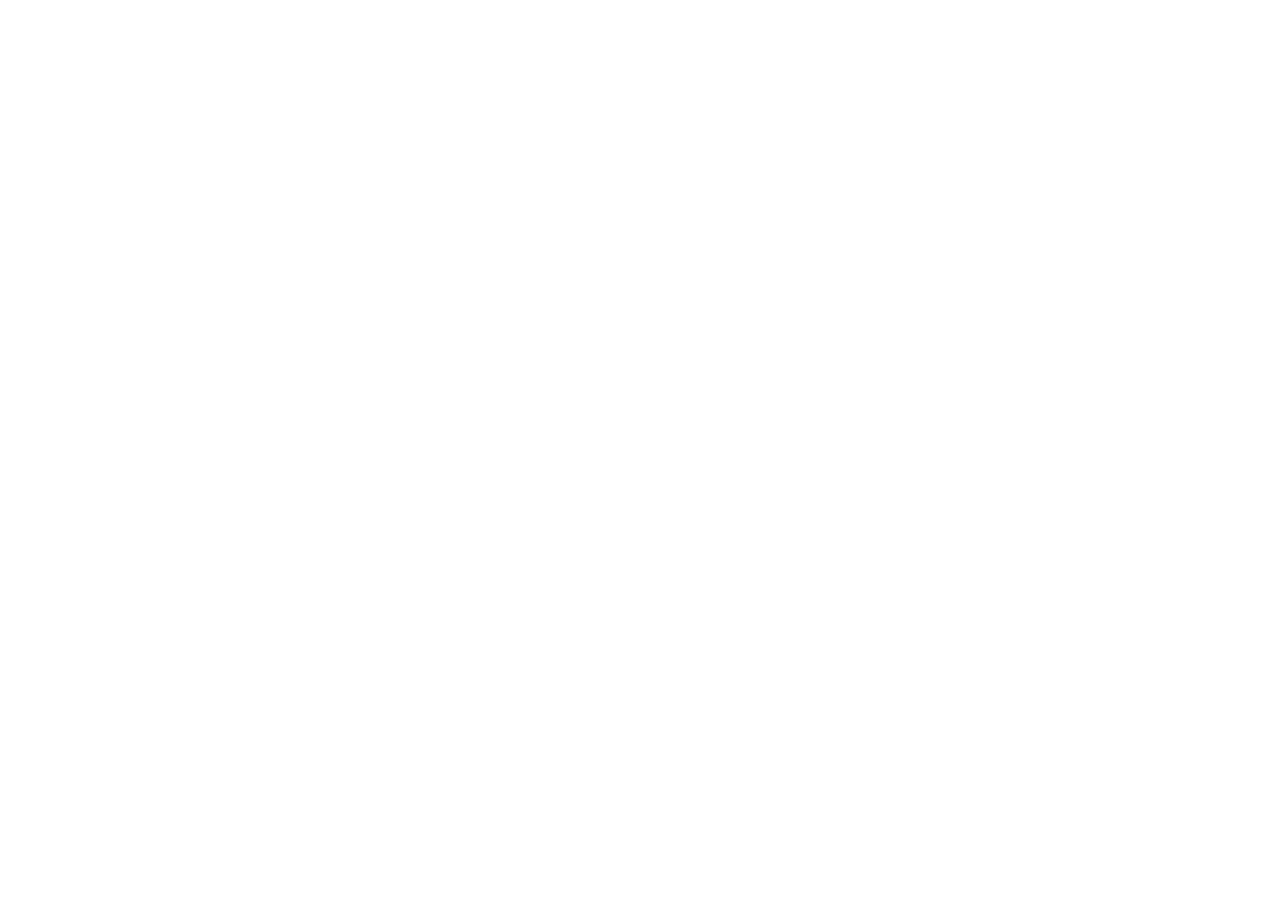
==== src/about.html @ 487f1f11 "created files" ====
<!DOCTYPE html>
<html lang="en">
<head>
    <meta charset="UTF-8">
    <meta name="viewport" content="width=device-width, initial-scale=1.0">
    <meta http-equiv="X-UA-Compatible" content="ie=edge">
    <title>About</title>
    <a href="../style/aboutStyle.css"
</head>
<body>
    
</body>
</html>
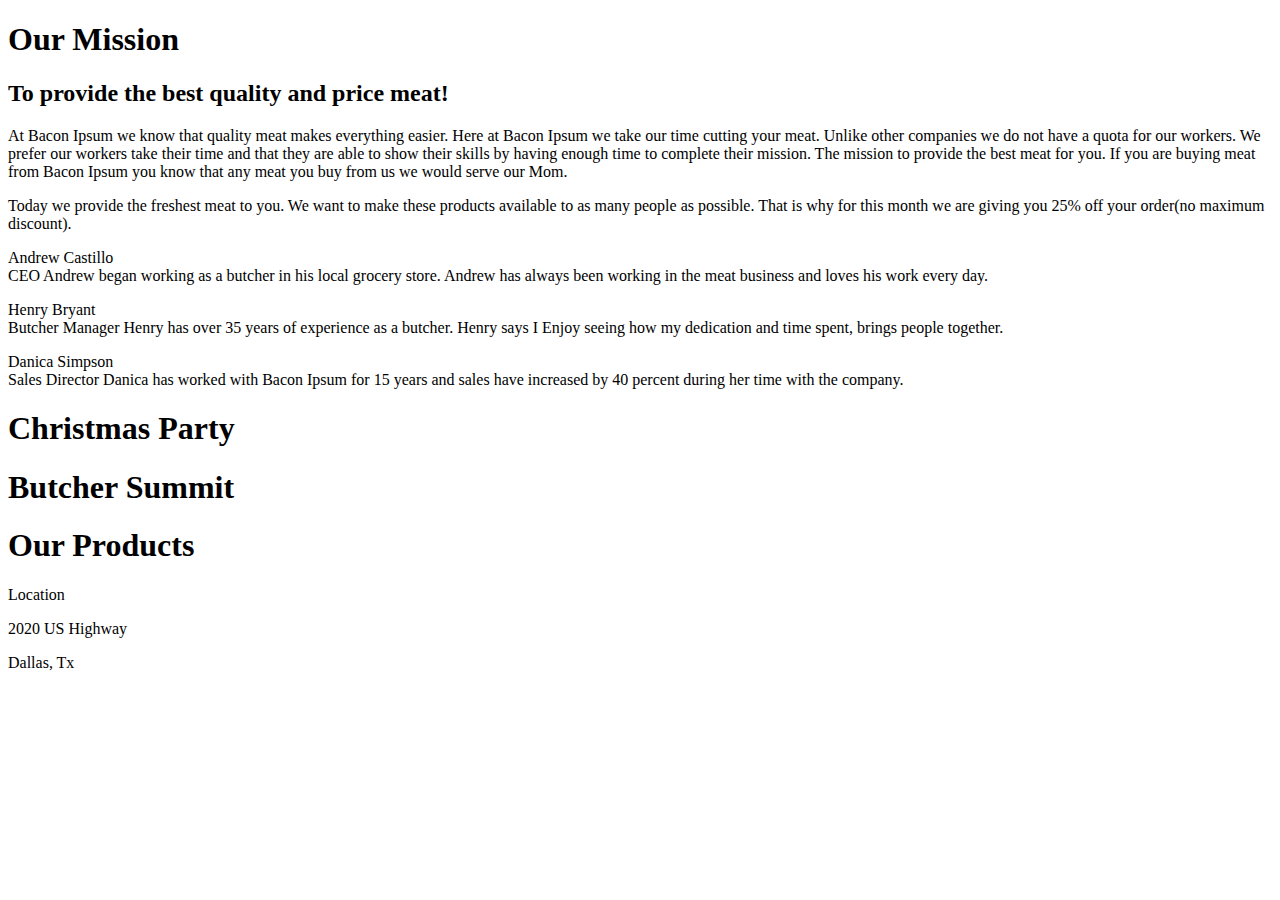
==== commit 283ec98a: "worked on about.html" ====
--- a/src/about.html
+++ b/src/about.html
@@ -5,9 +5,50 @@
     <meta name="viewport" content="width=device-width, initial-scale=1.0">
     <meta http-equiv="X-UA-Compatible" content="ie=edge">
     <title>About</title>
-    <a href="../style/aboutStyle.css"
+    <link rel="stylesheet" a href="../style/aboutStyle.css">
 </head>
 <body>
-    
+    <Header>
+    <Title>About Us</Title>
+    <h1>Our Mission</h1>
+    <h2>To provide the best quality and price meat!</h2>
+    </Header>
+    <p>
+        At Bacon Ipsum we know that quality meat makes everything easier. Here at Bacon Ipsum we take our time cutting  your meat. Unlike other companies we do not have a quota for our workers. We prefer our workers take their time and that they are able to show their skills by having enough time to complete their mission. The mission to provide the best meat for you. If you are buying meat from Bacon Ipsum you know that any meat you buy from us we would serve our Mom.
+    </p>
+    <P>
+        Today we provide the freshest meat to you. We want to make these products available to as many people as possible. That is why for this month we are giving you 25% off your order(no maximum discount).
+    </P>
+    <span id="team">
+        <p>
+            Andrew Castillo<br>
+            CEO
+            Andrew began working as a butcher in his local grocery store. Andrew has always been working in the meat business and loves his work every day.
+        </p>
+        <P>
+            Henry Bryant<br>
+            Butcher Manager
+            Henry has over 35 years of experience as a butcher. Henry says <quote> I Enjoy seeing how my dedication and time spent, brings people together. </quote>
+        </P>
+        <P>
+            Danica Simpson<br>
+            Sales Director
+            Danica has worked with Bacon Ipsum for 15 years and sales have increased by 40 percent during her time with the company.
+        </P>
+    </span>
+    <div id="christmas">
+        <h1>Christmas Party</h1>
+    </div>
+    <div id="summit">
+        <H1>Butcher Summit</H1>
+    </div>
+    <div id="products">
+        <h1>Our Products</h1>
+    </div>
+    <div id="location">
+        <P>Location</P>
+        <P>2020 US Highway</P>
+        <P>Dallas, Tx</P>
+    </div>
 </body>
 </html>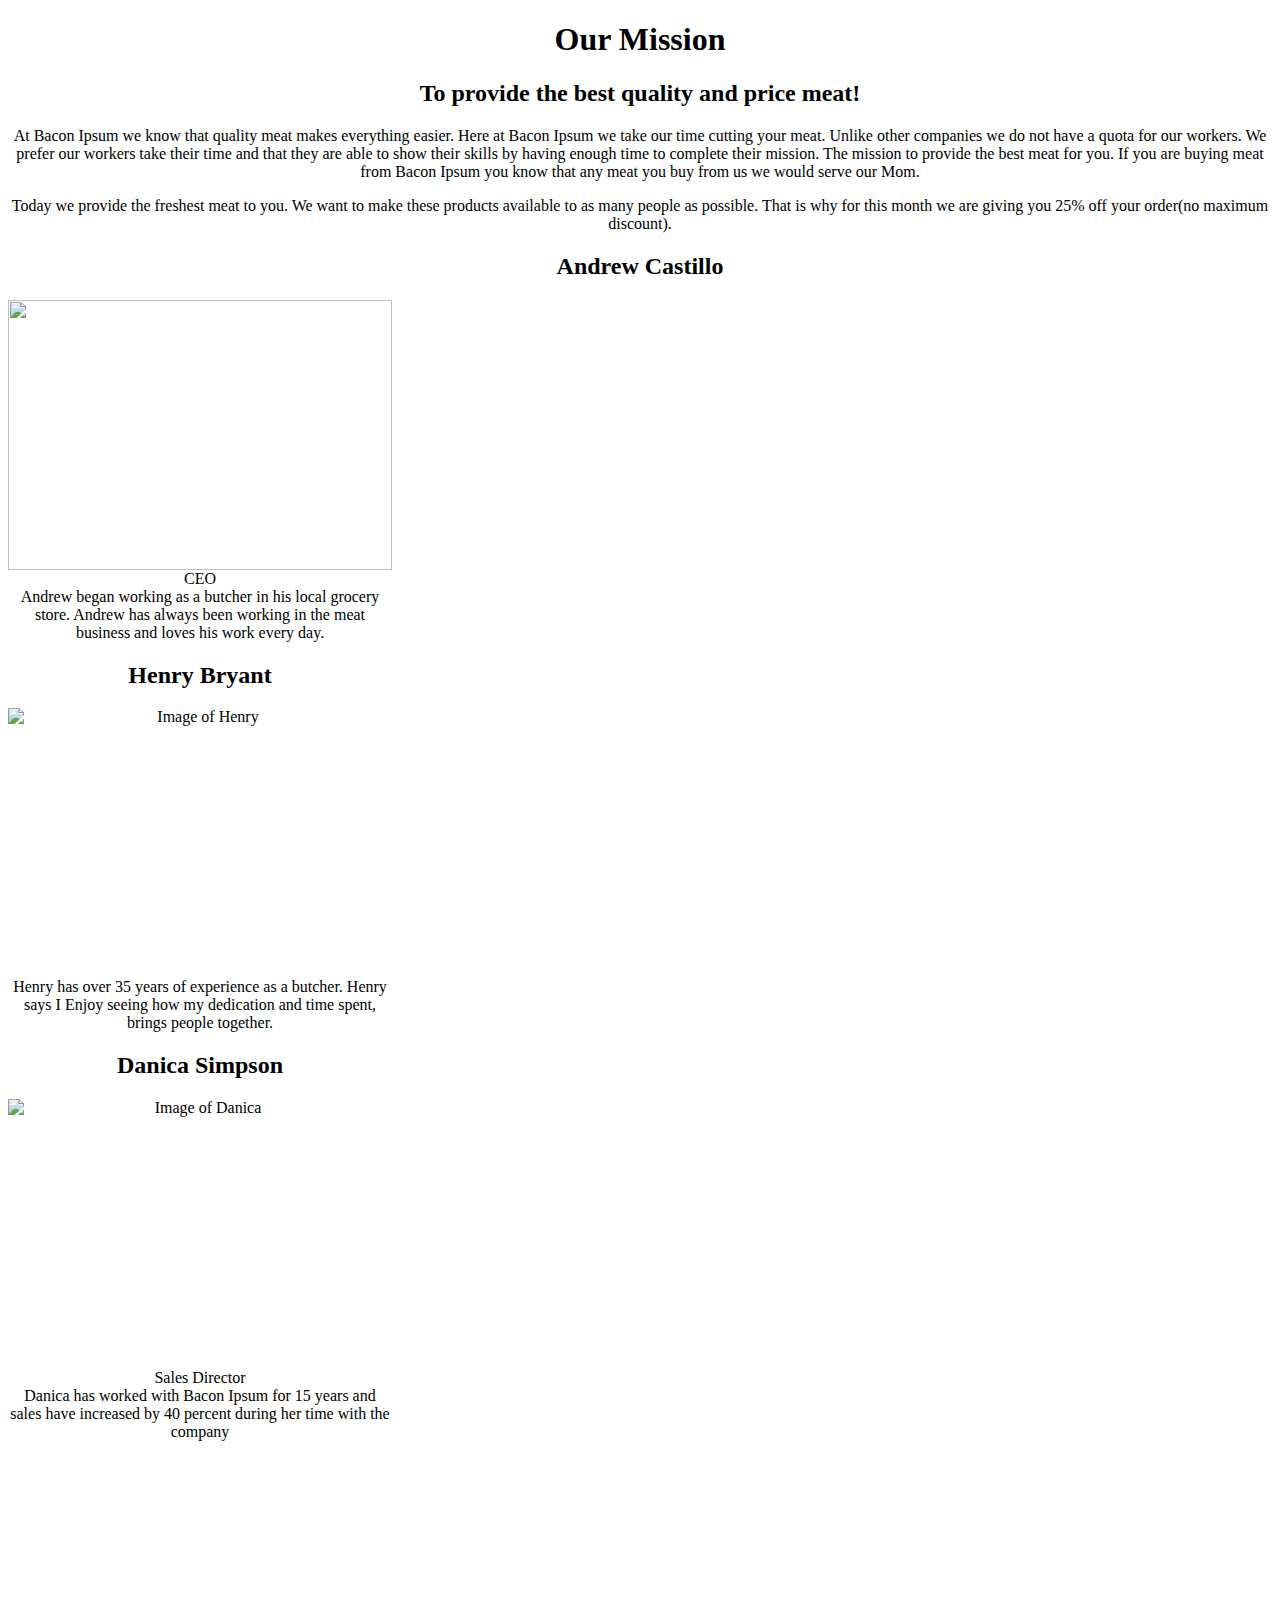
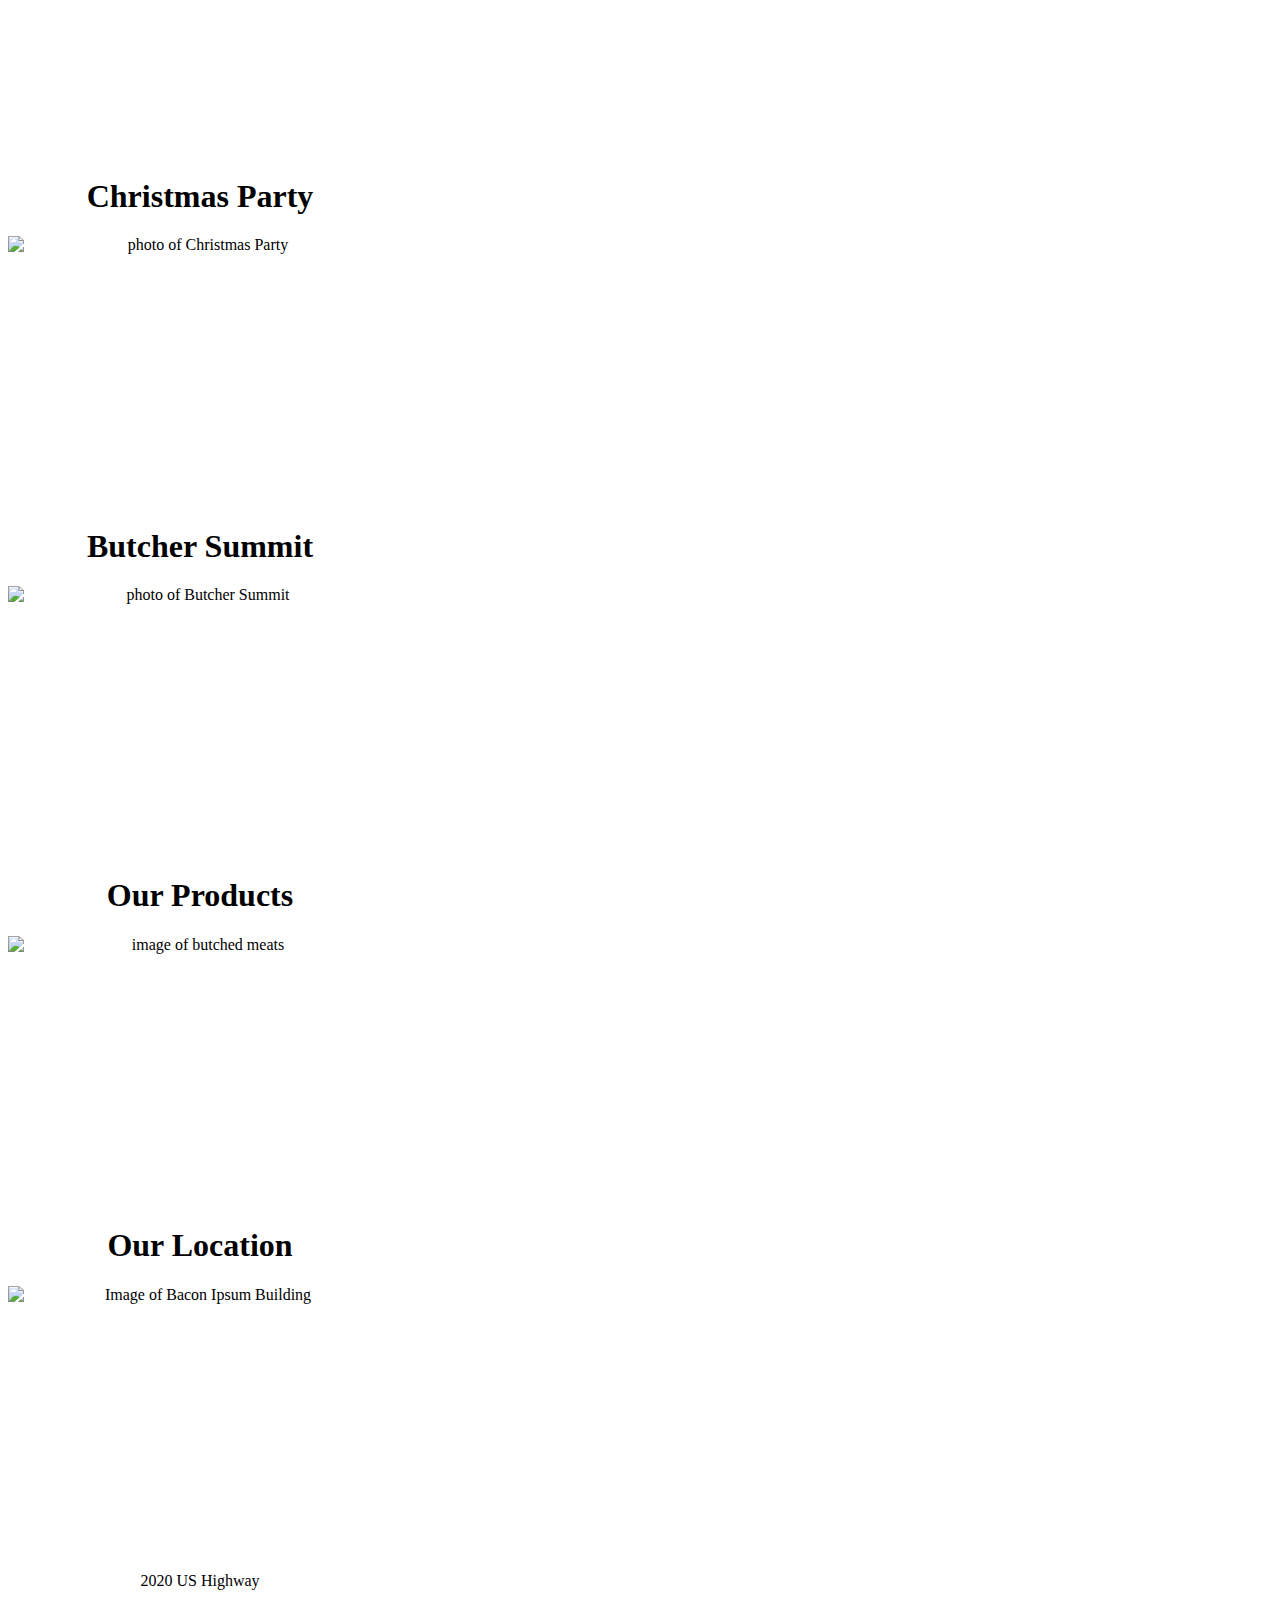
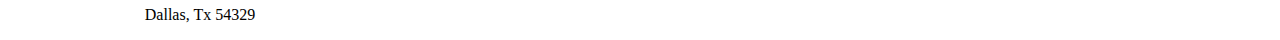
==== commit a0338d31: "created index and about page" ====
--- a/src/about.html
+++ b/src/about.html
@@ -20,35 +20,41 @@
         Today we provide the freshest meat to you. We want to make these products available to as many people as possible. That is why for this month we are giving you 25% off your order(no maximum discount).
     </P>
     <span id="team">
-        <p>
-            Andrew Castillo<br>
-            CEO
-            Andrew began working as a butcher in his local grocery store. Andrew has always been working in the meat business and loves his work every day.
-        </p>
-        <P>
-            Henry Bryant<br>
-            Butcher Manager
-            Henry has over 35 years of experience as a butcher. Henry says <quote> I Enjoy seeing how my dedication and time spent, brings people together. </quote>
-        </P>
-        <P>
-            Danica Simpson<br>
-            Sales Director
-            Danica has worked with Bacon Ipsum for 15 years and sales have increased by 40 percent during her time with the company.
-        </P>
+        <span class="members">
+            <h2>Andrew Castillo</h2>
+            <image class="photo" src="https://www.americaspace.com/wp-content/uploads/2012/03/FaceShot.jpg">
+            <div>CEO</div>
+            <div>Andrew began working as a butcher in his local grocery store. Andrew has always been working in the meat business and loves his work every day.
+        </span>
+        <span class="members">
+            <h2>Henry Bryant</h2>
+            <image class="photo" src="https://pbs.twimg.com/profile_images/1268145431/kip_matthews_professional_face_shot_square_small_file_size_400x400.jpg"  alt="Image of Henry">
+            <span>Henry has over 35 years of experience as a butcher. Henry says <quote> I Enjoy seeing how my dedication and time spent, brings people together. </quote></span></span>
+        
+        <span class="members">
+            <h2>Danica Simpson</h2>
+            <image class="photo" src="https://kpstudios.com/wp-content/uploads/2015/04/professional-head-shots-birmingham_kp-studios006.jpg" alt="Image of Danica" <div>Sales Director<div> 
+            Danica has worked with Bacon Ipsum for 15 years and sales have increased by 40 percent during her time with the company</span>
+        </span>
+    <iframe width="560" height="315" src="https://www.youtube.com/embed/sNGcrYDCcs0" frameborder="0" allow="accelerometer; autoplay; encrypted-media; gyroscope; picture-in-picture" allowfullscreen></iframe>
     </span>
     <div id="christmas">
         <h1>Christmas Party</h1>
+        <image class="photo"src="https://www.bestwesternkelownahotel.com/assets/uploads/Blog%20Photos/kelowna-events-christmas-party-AdobeStock_144839552-1600pxW.jpg" alt="photo of Christmas Party">
     </div>
     <div id="summit">
         <H1>Butcher Summit</H1>
+        <image class="photo" src="https://www.eatdrinkri.com/wp-content/uploads/2010/12/20101101_chefs_collaborative_011.jpg" alt="photo of Butcher Summit">
     </div>
     <div id="products">
         <h1>Our Products</h1>
+        <image class="photo" src="https://villagevoice.freetls.fastly.net/wp-content/uploads/2015/08/img_4091.jpg.jpeg" alt="image of butched meats">
     </div>
     <div id="location">
-        <P>Location</P>
+         <h1>Our Location</h1>
+         <image class="photo"src="https://i2.au.reastatic.net/712x400-smart=75,r=33,g=40,b=46,quality=60,progressive/20f6f6b0e1312c47776434f9942b611d0d333b378bf9aaf779dcc6284a3b23e8/image0.jpg" alt="Image of Bacon Ipsum Building">
         <P>2020 US Highway</P>
-        <P>Dallas, Tx</P>
+        <P>Dallas, Tx 54329</P>
     </div>
 </body>
 </html>--- a/style/aboutStyle.css
+++ b/style/aboutStyle.css
@@ -0,0 +1,25 @@
+body{
+    text-align: center;
+    margins: 10 
+}
+
+.team{
+    display: flex;
+    margin-bottom: 20px;
+
+}
+iframe{
+    display:block;
+}
+
+.photo{
+    width: 30vw;
+    height: 30vh;
+    display: flex;
+    flex-direction: horizontal;
+   }
+  div{
+    width: 30vw;
+    text-align: center;
+  }
+
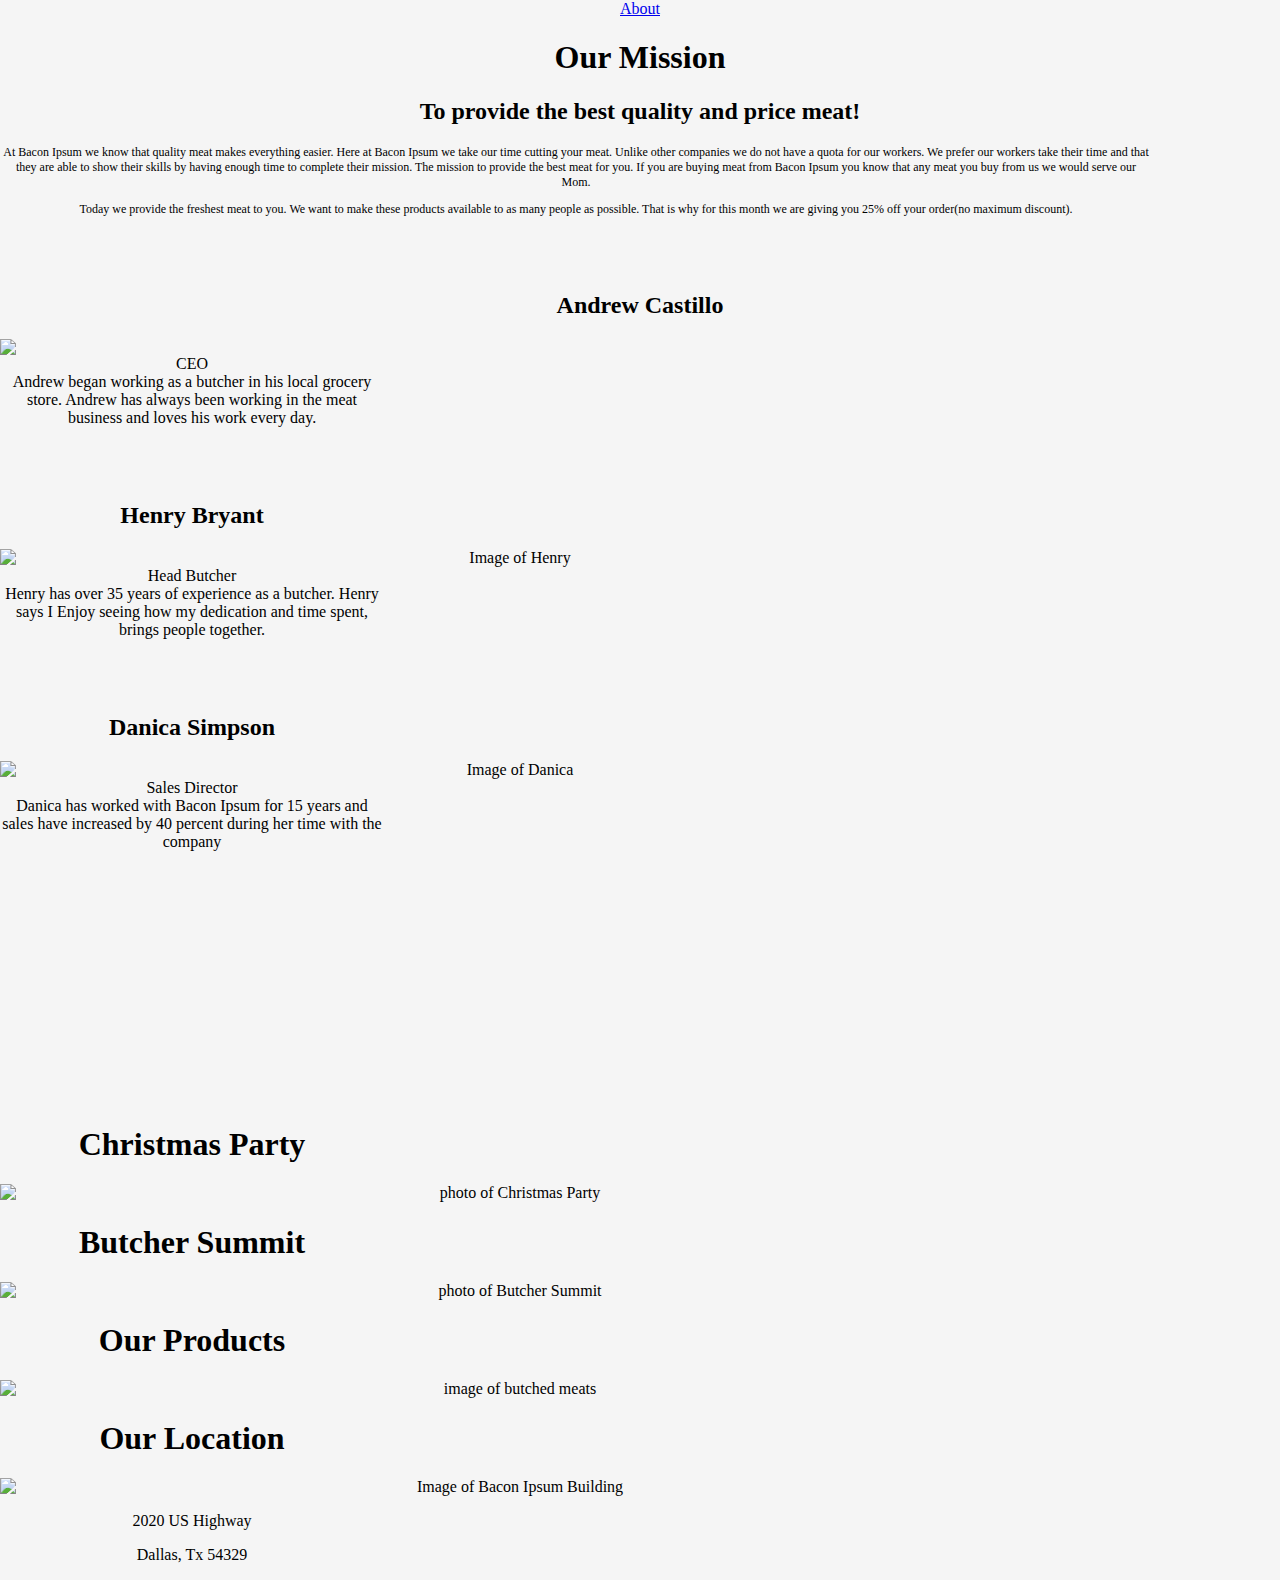
==== commit c95c8da2: "added article page" ====
--- a/src/about.html
+++ b/src/about.html
@@ -9,45 +9,49 @@
 </head>
 <body>
     <Header>
-    <Title>About Us</Title>
-    <h1>Our Mission</h1>
-    <h2>To provide the best quality and price meat!</h2>
+        <nav>
+            <a href="about.html">About</a>
+        </nav>
+        <Title>About Us</Title>
+        <h1>Our Mission</h1>
+        <h2>To provide the best quality and price meat!</h2>
     </Header>
-    <p>
+    <p class="about">
         At Bacon Ipsum we know that quality meat makes everything easier. Here at Bacon Ipsum we take our time cutting  your meat. Unlike other companies we do not have a quota for our workers. We prefer our workers take their time and that they are able to show their skills by having enough time to complete their mission. The mission to provide the best meat for you. If you are buying meat from Bacon Ipsum you know that any meat you buy from us we would serve our Mom.
     </p>
-    <P>
+    <P class="about">
         Today we provide the freshest meat to you. We want to make these products available to as many people as possible. That is why for this month we are giving you 25% off your order(no maximum discount).
     </P>
     <span id="team">
         <span class="members">
-            <h2>Andrew Castillo</h2>
+            <h2 class="name">Andrew Castillo</h2>
             <image class="photo" src="https://www.americaspace.com/wp-content/uploads/2012/03/FaceShot.jpg">
             <div>CEO</div>
             <div>Andrew began working as a butcher in his local grocery store. Andrew has always been working in the meat business and loves his work every day.
         </span>
         <span class="members">
-            <h2>Henry Bryant</h2>
+            <h2 class="name">Henry Bryant</h2>
             <image class="photo" src="https://pbs.twimg.com/profile_images/1268145431/kip_matthews_professional_face_shot_square_small_file_size_400x400.jpg"  alt="Image of Henry">
-            <span>Henry has over 35 years of experience as a butcher. Henry says <quote> I Enjoy seeing how my dedication and time spent, brings people together. </quote></span></span>
+            <div>Head Butcher</div>
+            <div>Henry has over 35 years of experience as a butcher. Henry says <quote> I Enjoy seeing how my dedication and time spent, brings people together. </quote></div></span>
         
         <span class="members">
-            <h2>Danica Simpson</h2>
-            <image class="photo" src="https://kpstudios.com/wp-content/uploads/2015/04/professional-head-shots-birmingham_kp-studios006.jpg" alt="Image of Danica" <div>Sales Director<div> 
-            Danica has worked with Bacon Ipsum for 15 years and sales have increased by 40 percent during her time with the company</span>
-        </span>
+            <h2 class="name">Danica Simpson</h2>
+            <image class="photo" src="https://kpstudios.com/wp-content/uploads/2015/04/professional-head-shots-birmingham_kp-studios006.jpg" alt="Image of Danica"> <div>Sales Director</div> 
+            <div>Danica has worked with Bacon Ipsum for 15 years and sales have increased by 40 percent during her time with the company</div></span>
+    </span>
     <iframe width="560" height="315" src="https://www.youtube.com/embed/sNGcrYDCcs0" frameborder="0" allow="accelerometer; autoplay; encrypted-media; gyroscope; picture-in-picture" allowfullscreen></iframe>
     </span>
     <div id="christmas">
-        <h1>Christmas Party</h1>
+        <h1 class="images">Christmas Party</h1>
         <image class="photo"src="https://www.bestwesternkelownahotel.com/assets/uploads/Blog%20Photos/kelowna-events-christmas-party-AdobeStock_144839552-1600pxW.jpg" alt="photo of Christmas Party">
     </div>
     <div id="summit">
-        <H1>Butcher Summit</H1>
+        <H1 class="images">Butcher Summit</H1>
         <image class="photo" src="https://www.eatdrinkri.com/wp-content/uploads/2010/12/20101101_chefs_collaborative_011.jpg" alt="photo of Butcher Summit">
     </div>
     <div id="products">
-        <h1>Our Products</h1>
+        <h1 class="images">Our Products</h1>
         <image class="photo" src="https://villagevoice.freetls.fastly.net/wp-content/uploads/2015/08/img_4091.jpg.jpeg" alt="image of butched meats">
     </div>
     <div id="location">
--- a/style/aboutStyle.css
+++ b/style/aboutStyle.css
@@ -1,25 +1,55 @@
+@media (min-width: 576px) {
+}
 body{
-    text-align: center;
-    margins: 10 
+margin-left: 10px;
+margin-right: 10px; 
+background-color: whitesmoke;
 }
-
+.about{
+    font-size: 12px;
+    width: 90%;
+}
 .team{
     display: flex;
     margin-bottom: 20px;
 
 }
+.name{
+    margin-top: 75px;
+}
 iframe{
-    display:block;
+    width: 80vw;
+    height: auto;
+    margin-top: 100px;
 }
 
 .photo{
-    width: 30vw;
-    height: 30vh;
+    width: 80vw;
+    height: auto;
     display: flex;
     flex-direction: horizontal;
-   }
-  div{
+}
+.members{
+    margin-bottom: 75px;
+}
+div{
     width: 30vw;
     text-align: center;
-  }
+}
+@media (min-width: 992px) {
 
+body{
+    margin: 0 auto;
+    text-align: center;
+}
+.photo{
+    width: 30 vw;
+    height: auto;
+}
+iframe{
+    width: 50vw;
+    height: auto;
+}
+h1.images{
+    text-align: center;
+}}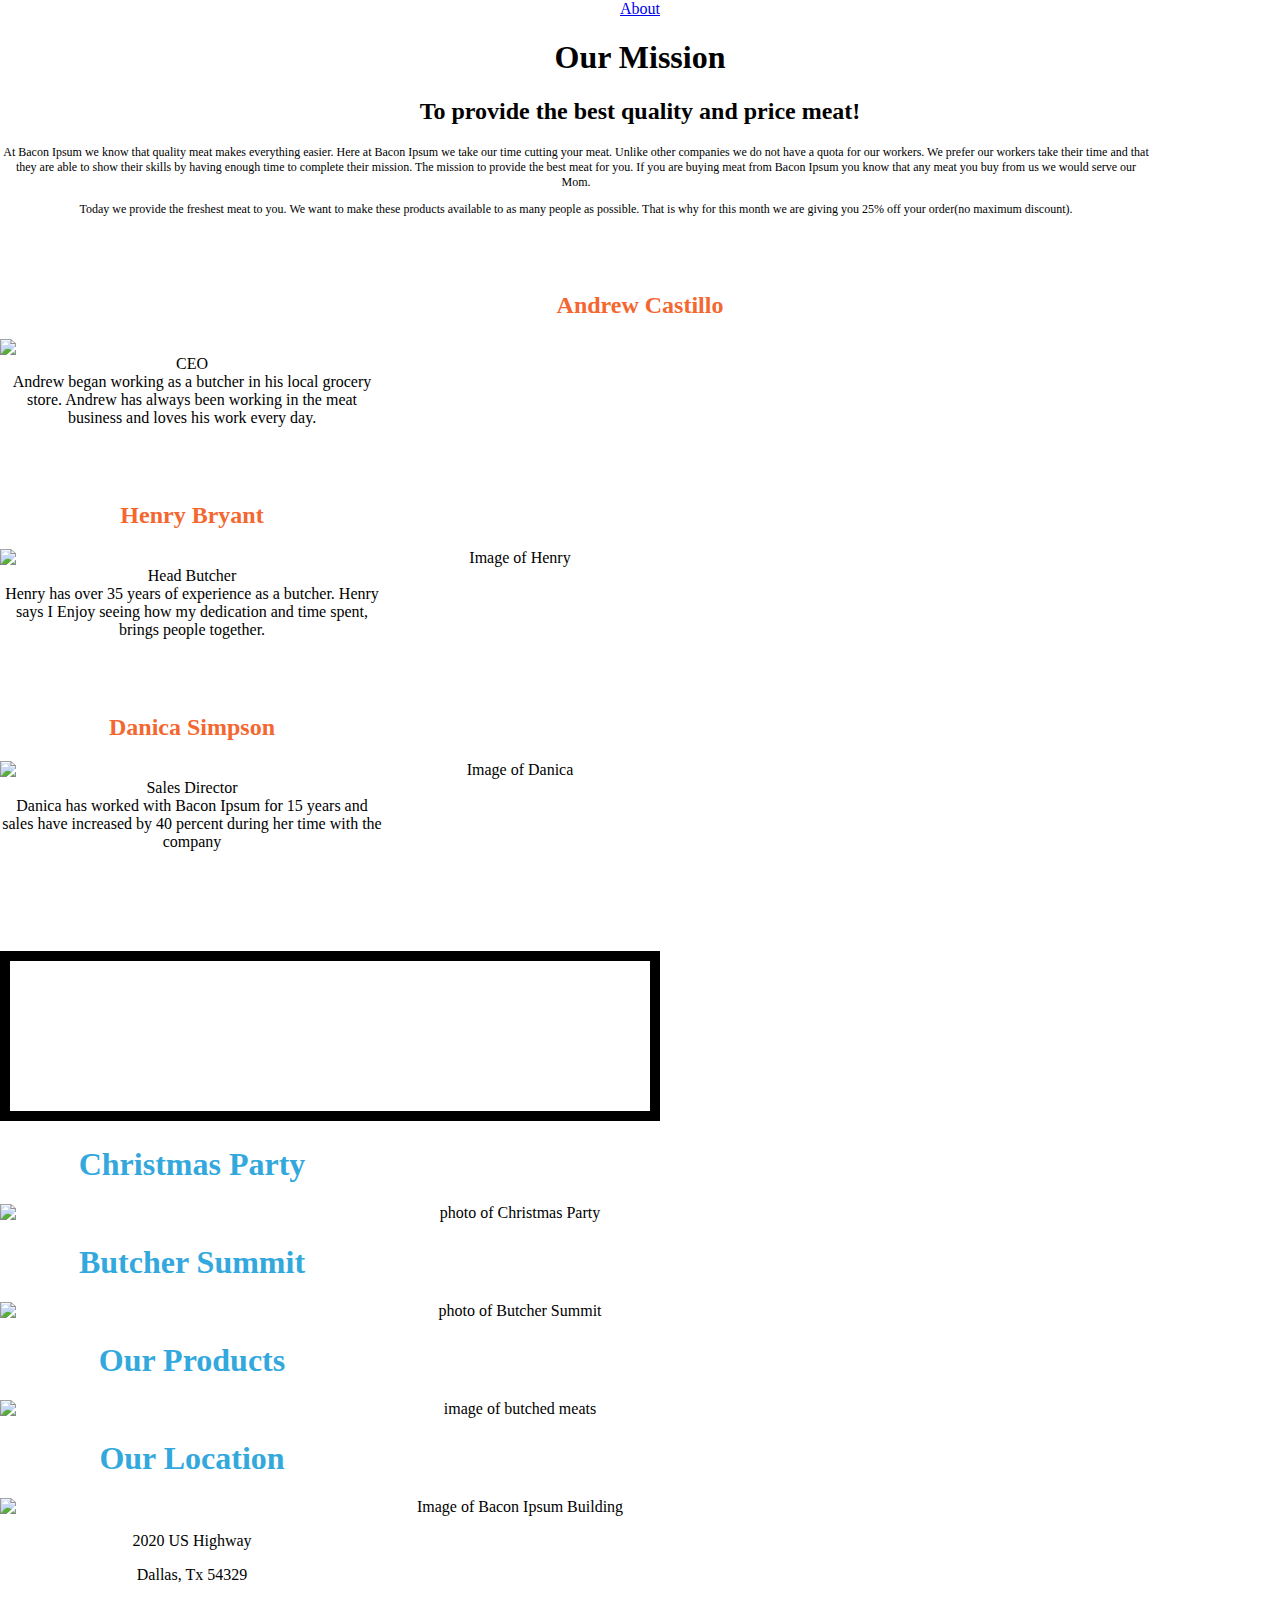
==== commit 0314bc44: "modified index style" ====
--- a/src/about.html
+++ b/src/about.html
@@ -55,7 +55,7 @@
         <image class="photo" src="https://villagevoice.freetls.fastly.net/wp-content/uploads/2015/08/img_4091.jpg.jpeg" alt="image of butched meats">
     </div>
     <div id="location">
-         <h1>Our Location</h1>
+         <h1 class="images">Our Location</h1>
          <image class="photo"src="https://i2.au.reastatic.net/712x400-smart=75,r=33,g=40,b=46,quality=60,progressive/20f6f6b0e1312c47776434f9942b611d0d333b378bf9aaf779dcc6284a3b23e8/image0.jpg" alt="Image of Bacon Ipsum Building">
         <P>2020 US Highway</P>
         <P>Dallas, Tx 54329</P>
--- a/style/aboutStyle.css
+++ b/style/aboutStyle.css
@@ -3,7 +3,6 @@
 body{
 margin-left: 10px;
 margin-right: 10px; 
-background-color: whitesmoke;
 }
 .about{
     font-size: 12px;
@@ -16,11 +15,13 @@
 }
 .name{
     margin-top: 75px;
+    color:#f46731;
 }
 iframe{
     width: 80vw;
     height: auto;
     margin-top: 100px;
+    border: solid 10px;
 }
 
 .photo{
@@ -35,6 +36,9 @@
 div{
     width: 30vw;
     text-align: center;
+}
+.images{
+    color:rgb(51,168,221);
 }
 @media (min-width: 992px) {
 
